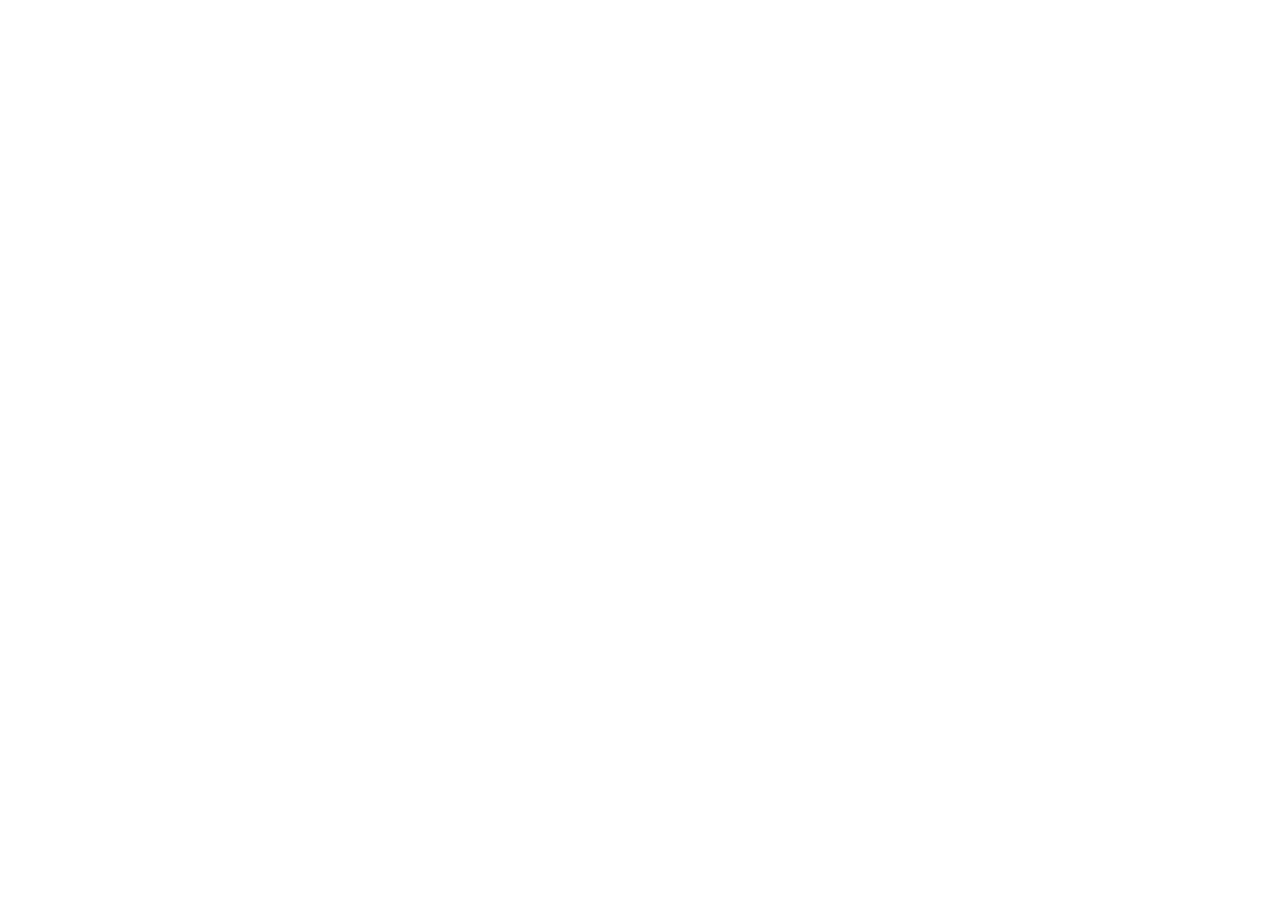
==== docs/index.html @ 5133d5f5 "Docs agregado" ====
<!doctype html><html lang="en"><head><meta charset="utf-8"/><link rel="icon" href="/favicon.ico"/><meta name="viewport" content="width=device-width,initial-scale=1"/><meta name="theme-color" content="#000000"/><meta name="description" content="Web site created using create-react-app"/><link rel="apple-touch-icon" href="/logo192.png"/><link rel="manifest" href="/manifest.json"/><link rel="stylesheet" href="https://cdnjs.cloudflare.com/ajax/libs/animate.css/4.1.1/animate.min.css"/><title>GifExpertApp</title><link href="/static/css/main.ad5fa025.chunk.css" rel="stylesheet"></head><body><noscript>You need to enable JavaScript to run this app.</noscript><div id="root"></div><script>!function(e){function r(r){for(var n,p,f=r[0],i=r[1],l=r[2],c=0,s=[];c<f.length;c++)p=f[c],Object.prototype.hasOwnProperty.call(o,p)&&o[p]&&s.push(o[p][0]),o[p]=0;for(n in i)Object.prototype.hasOwnProperty.call(i,n)&&(e[n]=i[n]);for(a&&a(r);s.length;)s.shift()();return u.push.apply(u,l||[]),t()}function t(){for(var e,r=0;r<u.length;r++){for(var t=u[r],n=!0,f=1;f<t.length;f++){var i=t[f];0!==o[i]&&(n=!1)}n&&(u.splice(r--,1),e=p(p.s=t[0]))}return e}var n={},o={1:0},u=[];function p(r){if(n[r])return n[r].exports;var t=n[r]={i:r,l:!1,exports:{}};return e[r].call(t.exports,t,t.exports,p),t.l=!0,t.exports}p.m=e,p.c=n,p.d=function(e,r,t){p.o(e,r)||Object.defineProperty(e,r,{enumerable:!0,get:t})},p.r=function(e){"undefined"!=typeof Symbol&&Symbol.toStringTag&&Object.defineProperty(e,Symbol.toStringTag,{value:"Module"}),Object.defineProperty(e,"__esModule",{value:!0})},p.t=function(e,r){if(1&r&&(e=p(e)),8&r)return e;if(4&r&&"object"==typeof e&&e&&e.__esModule)return e;var t=Object.create(null);if(p.r(t),Object.defineProperty(t,"default",{enumerable:!0,value:e}),2&r&&"string"!=typeof e)for(var n in e)p.d(t,n,function(r){return e[r]}.bind(null,n));return t},p.n=function(e){var r=e&&e.__esModule?function(){return e.default}:function(){return e};return p.d(r,"a",r),r},p.o=function(e,r){return Object.prototype.hasOwnProperty.call(e,r)},p.p="/";var f=this["webpackJsonpgif-expert-app"]=this["webpackJsonpgif-expert-app"]||[],i=f.push.bind(f);f.push=r,f=f.slice();for(var l=0;l<f.length;l++)r(f[l]);var a=i;t()}([])</script><script src="/static/js/2.3d9d7875.chunk.js"></script><script src="/static/js/main.03b9d3bf.chunk.js"></script></body></html>
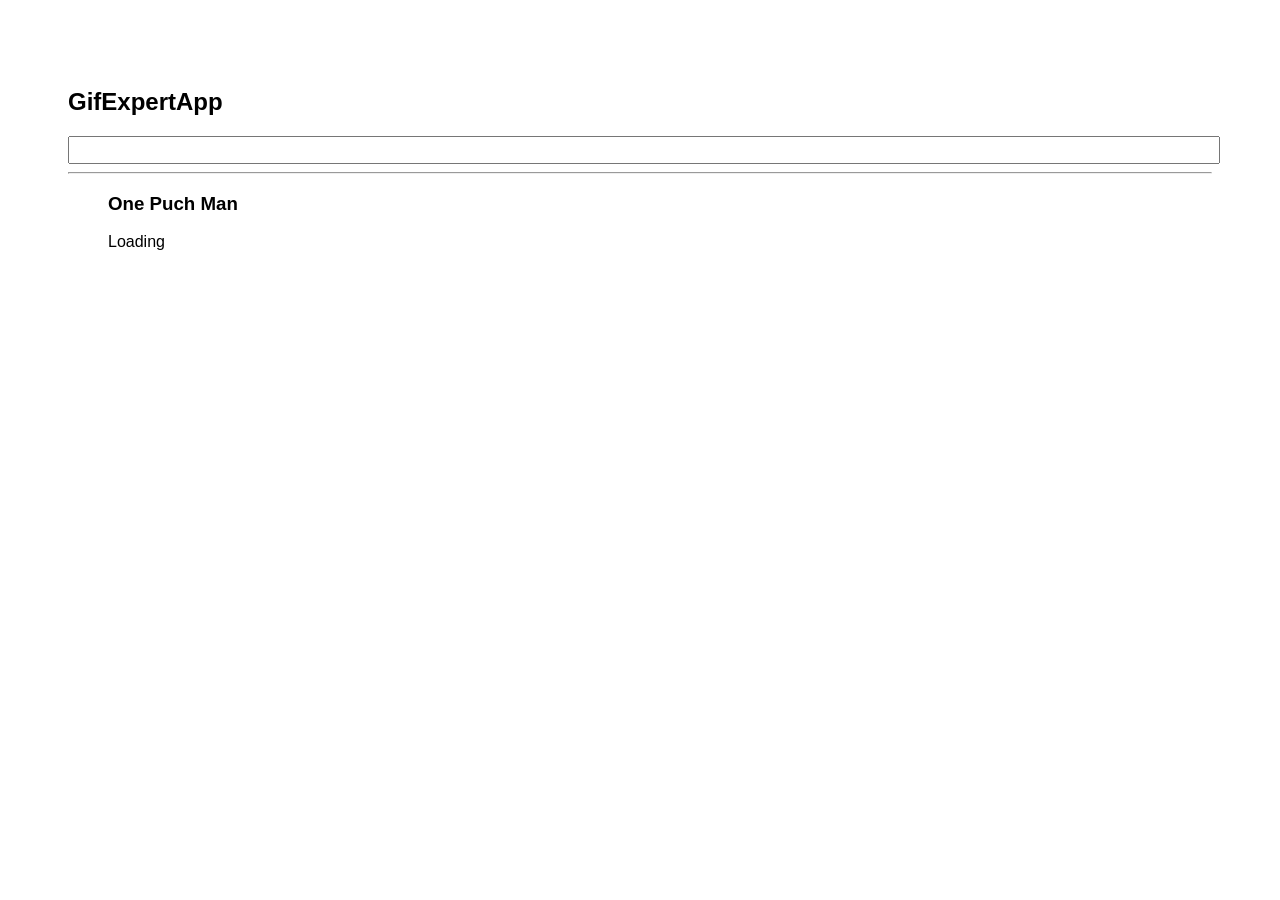
==== commit 15d2832d: "Index.html actualizado" ====
--- a/docs/index.html
+++ b/docs/index.html
@@ -1 +1,24 @@
-<!doctype html><html lang="en"><head><meta charset="utf-8"/><link rel="icon" href="/favicon.ico"/><meta name="viewport" content="width=device-width,initial-scale=1"/><meta name="theme-color" content="#000000"/><meta name="description" content="Web site created using create-react-app"/><link rel="apple-touch-icon" href="/logo192.png"/><link rel="manifest" href="/manifest.json"/><link rel="stylesheet" href="https://cdnjs.cloudflare.com/ajax/libs/animate.css/4.1.1/animate.min.css"/><title>GifExpertApp</title><link href="/static/css/main.ad5fa025.chunk.css" rel="stylesheet"></head><body><noscript>You need to enable JavaScript to run this app.</noscript><div id="root"></div><script>!function(e){function r(r){for(var n,p,f=r[0],i=r[1],l=r[2],c=0,s=[];c<f.length;c++)p=f[c],Object.prototype.hasOwnProperty.call(o,p)&&o[p]&&s.push(o[p][0]),o[p]=0;for(n in i)Object.prototype.hasOwnProperty.call(i,n)&&(e[n]=i[n]);for(a&&a(r);s.length;)s.shift()();return u.push.apply(u,l||[]),t()}function t(){for(var e,r=0;r<u.length;r++){for(var t=u[r],n=!0,f=1;f<t.length;f++){var i=t[f];0!==o[i]&&(n=!1)}n&&(u.splice(r--,1),e=p(p.s=t[0]))}return e}var n={},o={1:0},u=[];function p(r){if(n[r])return n[r].exports;var t=n[r]={i:r,l:!1,exports:{}};return e[r].call(t.exports,t,t.exports,p),t.l=!0,t.exports}p.m=e,p.c=n,p.d=function(e,r,t){p.o(e,r)||Object.defineProperty(e,r,{enumerable:!0,get:t})},p.r=function(e){"undefined"!=typeof Symbol&&Symbol.toStringTag&&Object.defineProperty(e,Symbol.toStringTag,{value:"Module"}),Object.defineProperty(e,"__esModule",{value:!0})},p.t=function(e,r){if(1&r&&(e=p(e)),8&r)return e;if(4&r&&"object"==typeof e&&e&&e.__esModule)return e;var t=Object.create(null);if(p.r(t),Object.defineProperty(t,"default",{enumerable:!0,value:e}),2&r&&"string"!=typeof e)for(var n in e)p.d(t,n,function(r){return e[r]}.bind(null,n));return t},p.n=function(e){var r=e&&e.__esModule?function(){return e.default}:function(){return e};return p.d(r,"a",r),r},p.o=function(e,r){return Object.prototype.hasOwnProperty.call(e,r)},p.p="/";var f=this["webpackJsonpgif-expert-app"]=this["webpackJsonpgif-expert-app"]||[],i=f.push.bind(f);f.push=r,f=f.slice();for(var l=0;l<f.length;l++)r(f[l]);var a=i;t()}([])</script><script src="/static/js/2.3d9d7875.chunk.js"></script><script src="/static/js/main.03b9d3bf.chunk.js"></script></body></html>+<!doctype html>
+<html lang="en">
+
+<head>
+    <meta charset="utf-8" />
+    <link rel="icon" href="./favicon.ico" />
+    <meta name="viewport" content="width=device-width,initial-scale=1" />
+    <meta name="theme-color" content="#000000" />
+    <meta name="description" content="Web site created using create-react-app" />
+    <link rel="apple-touch-icon" href="./logo192.png" />
+    <link rel="manifest" href="./manifest.json" />
+    <link rel="stylesheet" href="https://cdnjs.cloudflare.com/ajax/libs/animate.css/4.1.1/animate.min.css" />
+    <title>GifExpertApp</title>
+    <link href="./static/css/main.ad5fa025.chunk.css" rel="stylesheet">
+</head>
+
+<body><noscript>You need to enable JavaScript to run this app.</noscript>
+    <div id="root"></div>
+    <script>!function (e) { function r(r) { for (var n, p, f = r[0], i = r[1], l = r[2], c = 0, s = []; c < f.length; c++)p = f[c], Object.prototype.hasOwnProperty.call(o, p) && o[p] && s.push(o[p][0]), o[p] = 0; for (n in i) Object.prototype.hasOwnProperty.call(i, n) && (e[n] = i[n]); for (a && a(r); s.length;)s.shift()(); return u.push.apply(u, l || []), t() } function t() { for (var e, r = 0; r < u.length; r++) { for (var t = u[r], n = !0, f = 1; f < t.length; f++) { var i = t[f]; 0 !== o[i] && (n = !1) } n && (u.splice(r--, 1), e = p(p.s = t[0])) } return e } var n = {}, o = { 1: 0 }, u = []; function p(r) { if (n[r]) return n[r].exports; var t = n[r] = { i: r, l: !1, exports: {} }; return e[r].call(t.exports, t, t.exports, p), t.l = !0, t.exports } p.m = e, p.c = n, p.d = function (e, r, t) { p.o(e, r) || Object.defineProperty(e, r, { enumerable: !0, get: t }) }, p.r = function (e) { "undefined" != typeof Symbol && Symbol.toStringTag && Object.defineProperty(e, Symbol.toStringTag, { value: "Module" }), Object.defineProperty(e, "__esModule", { value: !0 }) }, p.t = function (e, r) { if (1 & r && (e = p(e)), 8 & r) return e; if (4 & r && "object" == typeof e && e && e.__esModule) return e; var t = Object.create(null); if (p.r(t), Object.defineProperty(t, "default", { enumerable: !0, value: e }), 2 & r && "string" != typeof e) for (var n in e) p.d(t, n, function (r) { return e[r] }.bind(null, n)); return t }, p.n = function (e) { var r = e && e.__esModule ? function () { return e.default } : function () { return e }; return p.d(r, "a", r), r }, p.o = function (e, r) { return Object.prototype.hasOwnProperty.call(e, r) }, p.p = "/"; var f = this["webpackJsonpgif-expert-app"] = this["webpackJsonpgif-expert-app"] || [], i = f.push.bind(f); f.push = r, f = f.slice(); for (var l = 0; l < f.length; l++)r(f[l]); var a = i; t() }([])</script>
+    <script src="./static/js/2.3d9d7875.chunk.js"></script>
+    <script src="./static/js/main.03b9d3bf.chunk.js"></script>
+</body>
+
+</html>
--- a/docs/static/css/main.ad5fa025.chunk.css
+++ b/docs/static/css/main.ad5fa025.chunk.css
@@ -0,0 +1,2 @@
+*{font-family:Arial,Helvetica,sans-serif}body{padding:60px}input{color:grey;font-size:1.2rem;width:100%}.card-grid{display:flex;flex-direction:row;flex-wrap:wrap}.card{align-content:center;border:1px solid grey;border-radius:6px;overflow:hidden;margin-bottom:10px;margin-right:10px}.card p{padding:5px;text-align:center}.card img{max-height:170px}
+/*# sourceMappingURL=main.ad5fa025.chunk.css.map */
